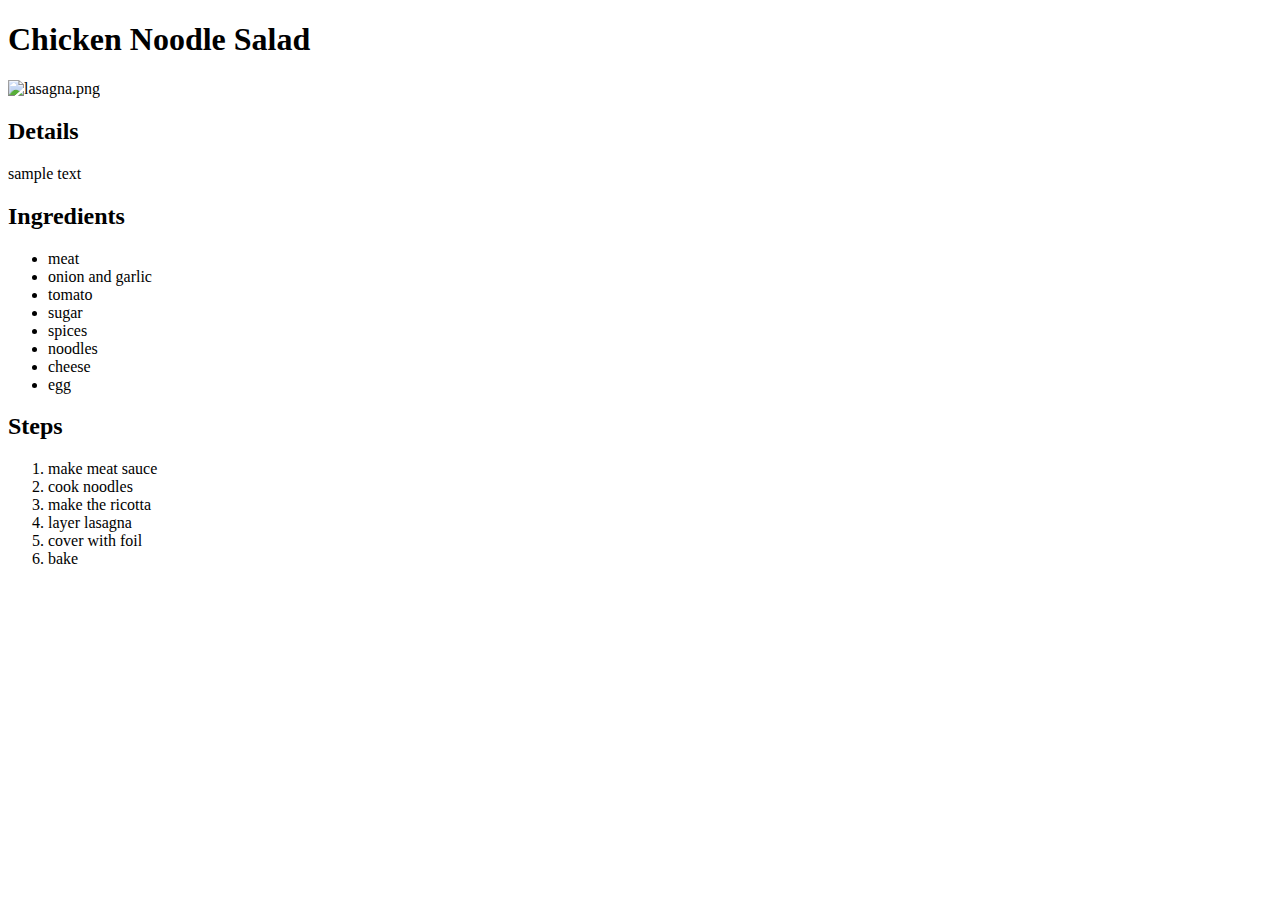
==== recipes/chicken-noodle.html @ 1f757889 "adding new image:" ====
<!DOCTYPE html>
<html lang="en">

<head>
  <meta charset="utf-8">
  <title>chicken-noodle</title>
</head>

<body>
  <h1>Chicken Noodle Salad</h1>
  <img src="../im" alt="lasagna.png">
  <h2>Details</h2>
  <p>sample text</p>
  <h2>Ingredients</h2>
  <ul>
    <li>meat</li>
    <li>onion and garlic</li>
    <li>tomato</li>
    <li>sugar</li>
    <li>spices</li>
    <li>noodles</li>
    <li>cheese</li>
    <li>egg</li>
  </ul>
  <h2>Steps</h2>
  <ol>
    <li>make meat sauce</li>
    <li>cook noodles</li>
    <li>make the ricotta</li>
    <li>layer lasagna</li>
    <li>cover with foil</li>
    <li>bake</li>
  </ol>

</body>

</html>
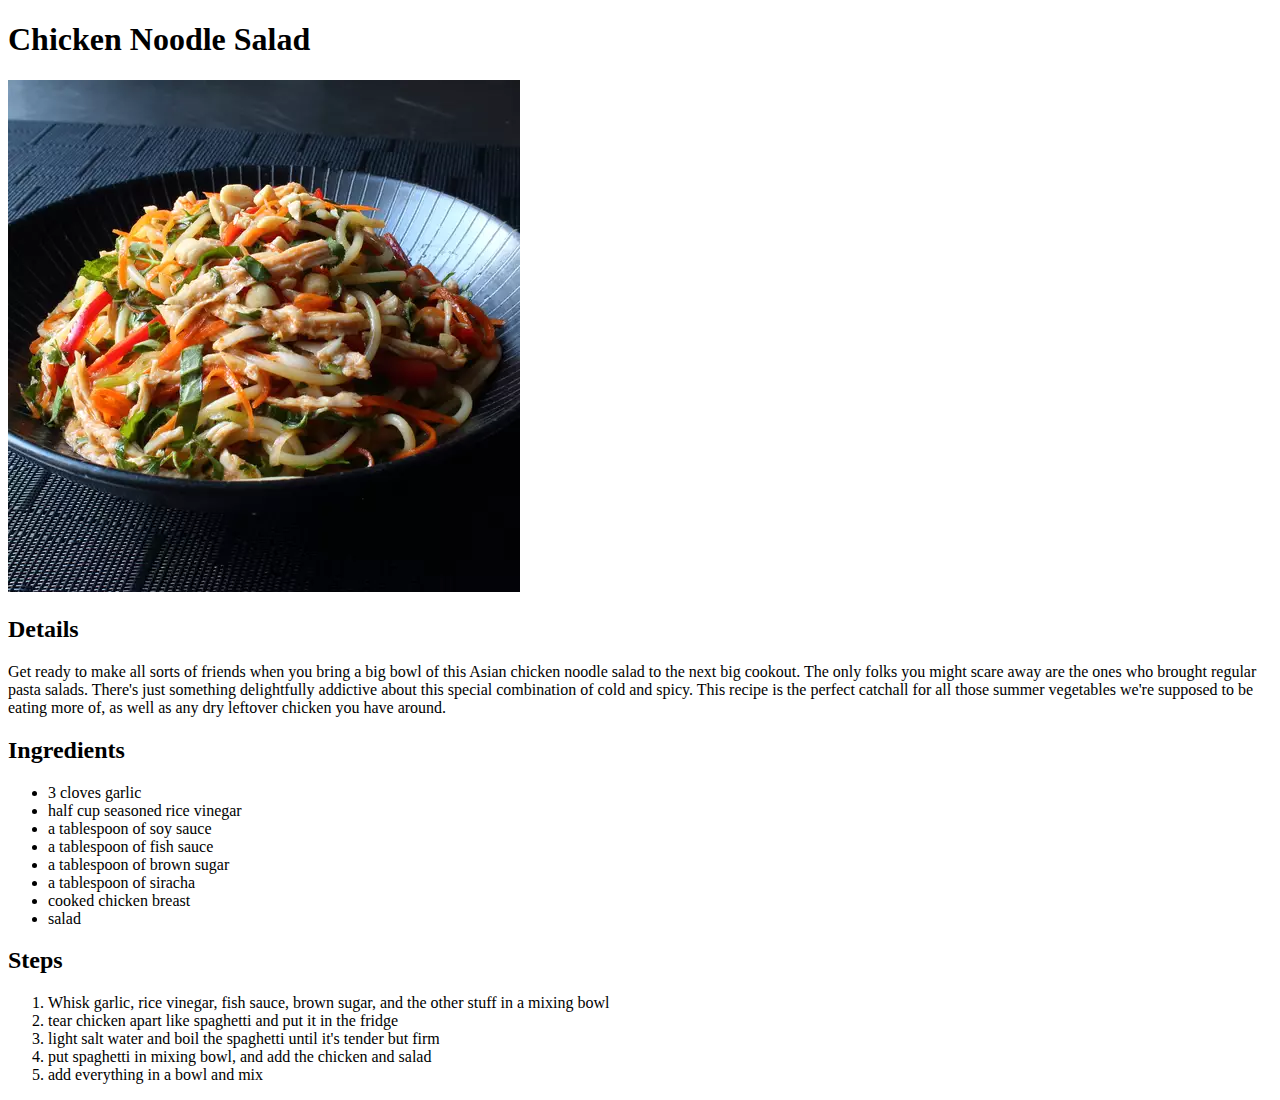
==== commit fba0f0ba: "finished second recipe" ====
--- a/recipes/chicken-noodle.html
+++ b/recipes/chicken-noodle.html
@@ -8,28 +8,31 @@
 
 <body>
   <h1>Chicken Noodle Salad</h1>
-  <img src="../im" alt="lasagna.png">
+  <img src="../images/chicken.webp" alt="chicken.png">
   <h2>Details</h2>
-  <p>sample text</p>
+  <p>Get ready to make all sorts of friends when you bring a big bowl of this Asian chicken noodle salad to the next big
+    cookout. The only folks you might scare away are the ones who brought regular pasta salads. There's just something
+    delightfully addictive about this special combination of cold and spicy. This recipe is the perfect catchall for all
+    those summer vegetables we're supposed to be eating more of, as well as any dry leftover chicken you have around.
+  </p>
   <h2>Ingredients</h2>
   <ul>
-    <li>meat</li>
-    <li>onion and garlic</li>
-    <li>tomato</li>
-    <li>sugar</li>
-    <li>spices</li>
-    <li>noodles</li>
-    <li>cheese</li>
-    <li>egg</li>
+    <li>3 cloves garlic</li>
+    <li>half cup seasoned rice vinegar</li>
+    <li>a tablespoon of soy sauce</li>
+    <li>a tablespoon of fish sauce</li>
+    <li>a tablespoon of brown sugar</li>
+    <li>a tablespoon of siracha</li>
+    <li>cooked chicken breast</li>
+    <li>salad</li>
   </ul>
   <h2>Steps</h2>
   <ol>
-    <li>make meat sauce</li>
-    <li>cook noodles</li>
-    <li>make the ricotta</li>
-    <li>layer lasagna</li>
-    <li>cover with foil</li>
-    <li>bake</li>
+    <li>Whisk garlic, rice vinegar, fish sauce, brown sugar, and the other stuff in a mixing bowl</li>
+    <li>tear chicken apart like spaghetti and put it in the fridge</li>
+    <li>light salt water and boil the spaghetti until it's tender but firm</li>
+    <li>put spaghetti in mixing bowl, and add the chicken and salad</li>
+    <li>add everything in a bowl and mix</li>
   </ol>
 
 </body>
